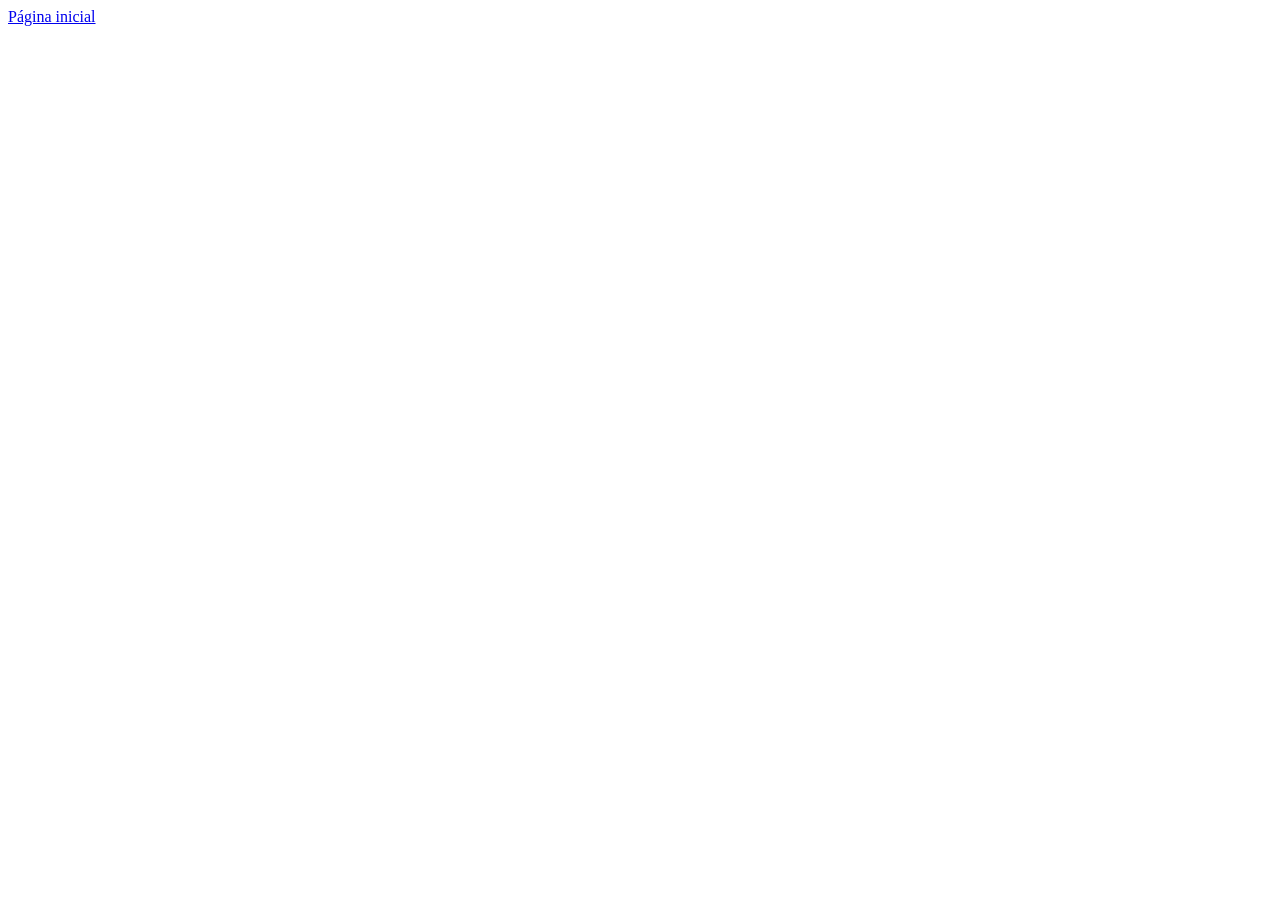
==== index.html @ 1e9ed9a0 "criado o arquivo inicial do site" ====
<!DOCTYPE html>
<html lang="en">
<head>
    <meta charset="UTF-8">
    <meta name="viewport" content="width=device-width, initial-scale=1.0">
    <title>Document</title>
</head>
<body>
    <div id="links">
        <a href="index.html">Página inicial</a>

    </div>
</body>
</html>
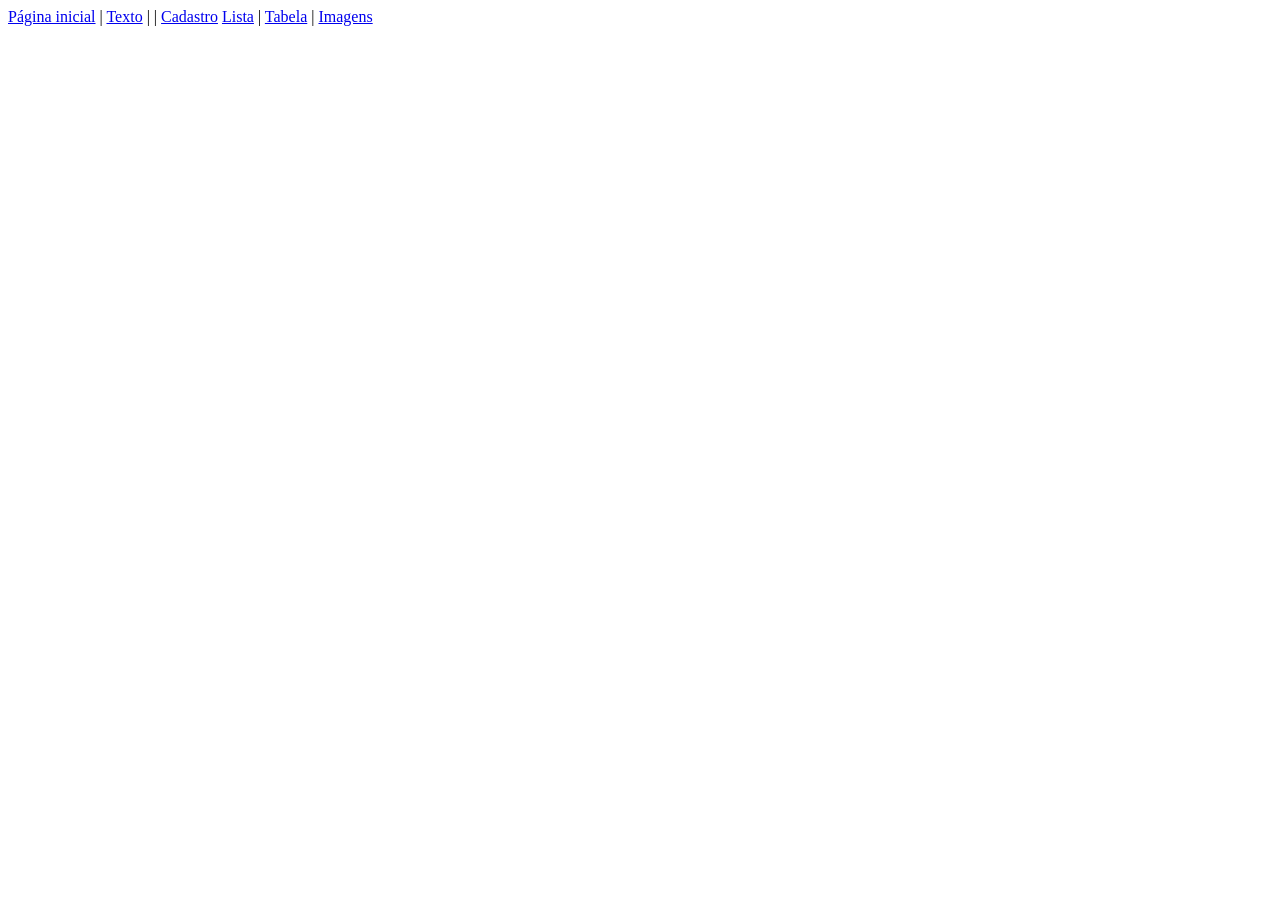
==== commit c84938f6: "adicionado novas linkagens de páginas" ====
--- a/index.html
+++ b/index.html
@@ -7,7 +7,7 @@
 </head>
 <body>
     <div id="links">
-        <a href="index.html">Página inicial</a>
+        <a href="index.html">Página inicial</a> | <a href="/paginas/texto.html">Texto</a> | <a href="/paginas/outras_paginas/outro_texto.html"></a> | <a href="/paginas/cadastro.html">Cadastro</a> <a href="/paginas/listas.html">Lista</a> | <a href="/paginas/tabela.html">Tabela</a> | <a href="/paginas/imagens.html">Imagens</a>
 
     </div>
 </body>
